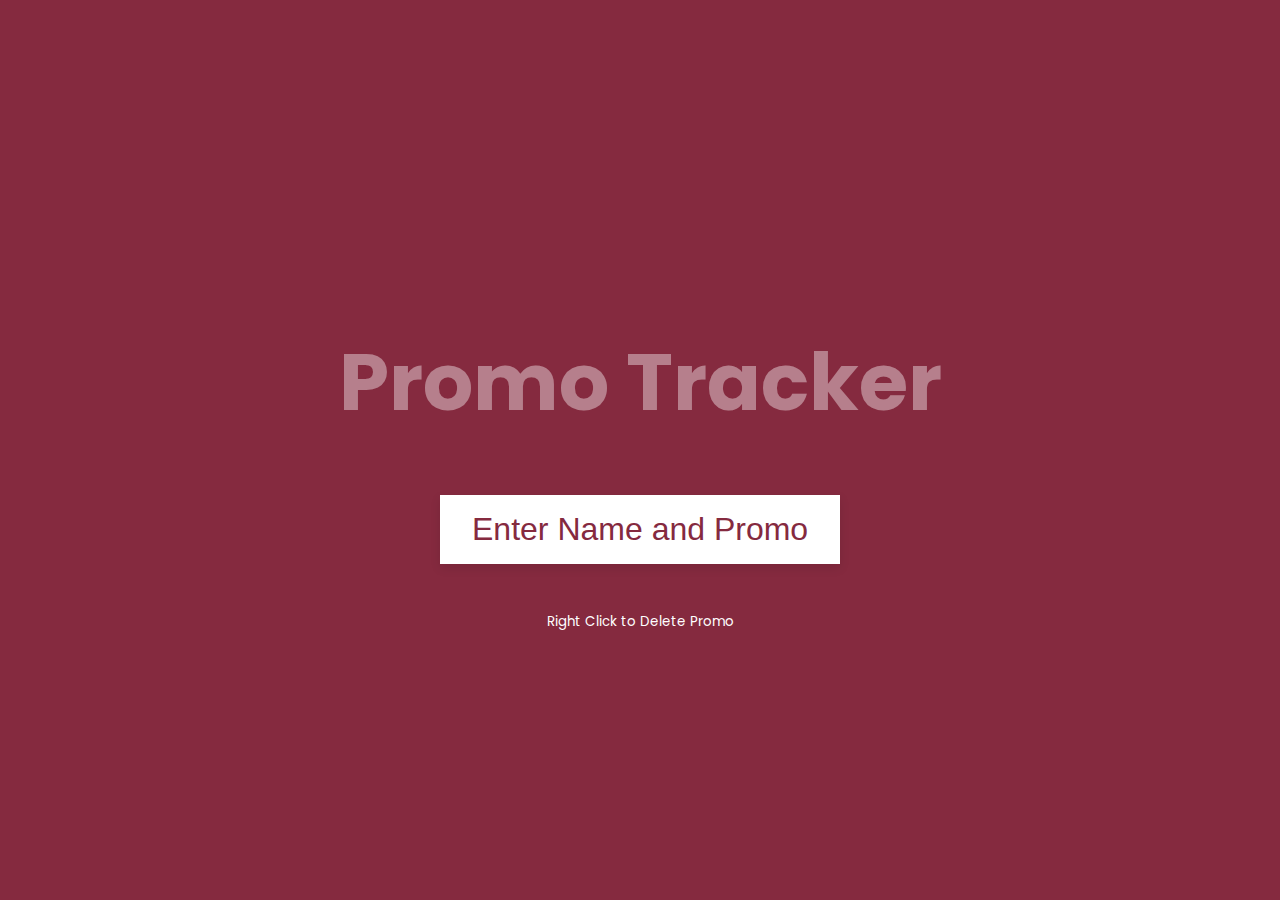
==== index.html @ 5605c36e "removed subfolder" ====
<!DOCTYPE html>
<html lang="en">
  <head>
    <meta charset="UTF-8" />
    <meta http-equiv="X-UA-Compatible" content="IE=edge" />
    <meta name="viewport" content="width=device-width, initial-scale=1.0" />
    <link rel="stylesheet" href="style.css" />

    <title>Promo Tracker</title>
    <link
      rel="shortcut icon"
      type="image/jpg"
      href="/th.png"
    />
  </head>
  <body>
    <h1>Promo Tracker</h1>

   
    <form action="" id="form">
      <input type="text" id="input" class="input" placeholder="Enter Name and Promo" autocomplete="off">
      <ul class="todos" id="todos">

      </ul>

    </form>
    <small>Right Click to Delete Promo</small>

    <script src="script.js"></script>
  </body>
</html>
---- style.css ----
@import url("https://fonts.googleapis.com/css2?family=Poppins:wght@200;400&display=swap");

* {
  box-sizing: border-box;
}

body {
  background-color: #852a3f;
  font-family: "Poppins", sans-serif;
  display: flex;
  flex-direction: column;
  align-items: center;
  justify-content: center;
  height: 100vh;
  margin: 0;
}


h1{
  color: #ffffff;
  font-size: 5rem;
  text-align: center;
  max-width: 100%;
  opacity: 0.4;
}


form{
  box-shadow: 0 4px 10px rgba(0,0,0,0.1);
  max-width: 100%;
  width: 400px;
}

.input{
  border: none;
  color: #852a3f;
  font-size: 2rem;
  padding: 1rem 2rem;
  display: block;
  width: 100%;
}

.input::placeholder{
  color: #852a3f;
}
.input:focus{
  outline-color: #852a3f;
}

.todos {
  background-color: #ffffff;
  padding: 0;
  margin: 0;
  list-style-type: none;
}

.todos li{
  border-top: 1px solid #852a3f;
  cursor: pointer;
  font-size: 1.5rem;
  padding: 1rem 2rem;
  color: #852a3f;
}

.todos li.completed{
  opacity: 0.4;
  text-decoration: line-through;
}
small{
  color: white;
  margin-top: 3rem;
  text-align: center;
}
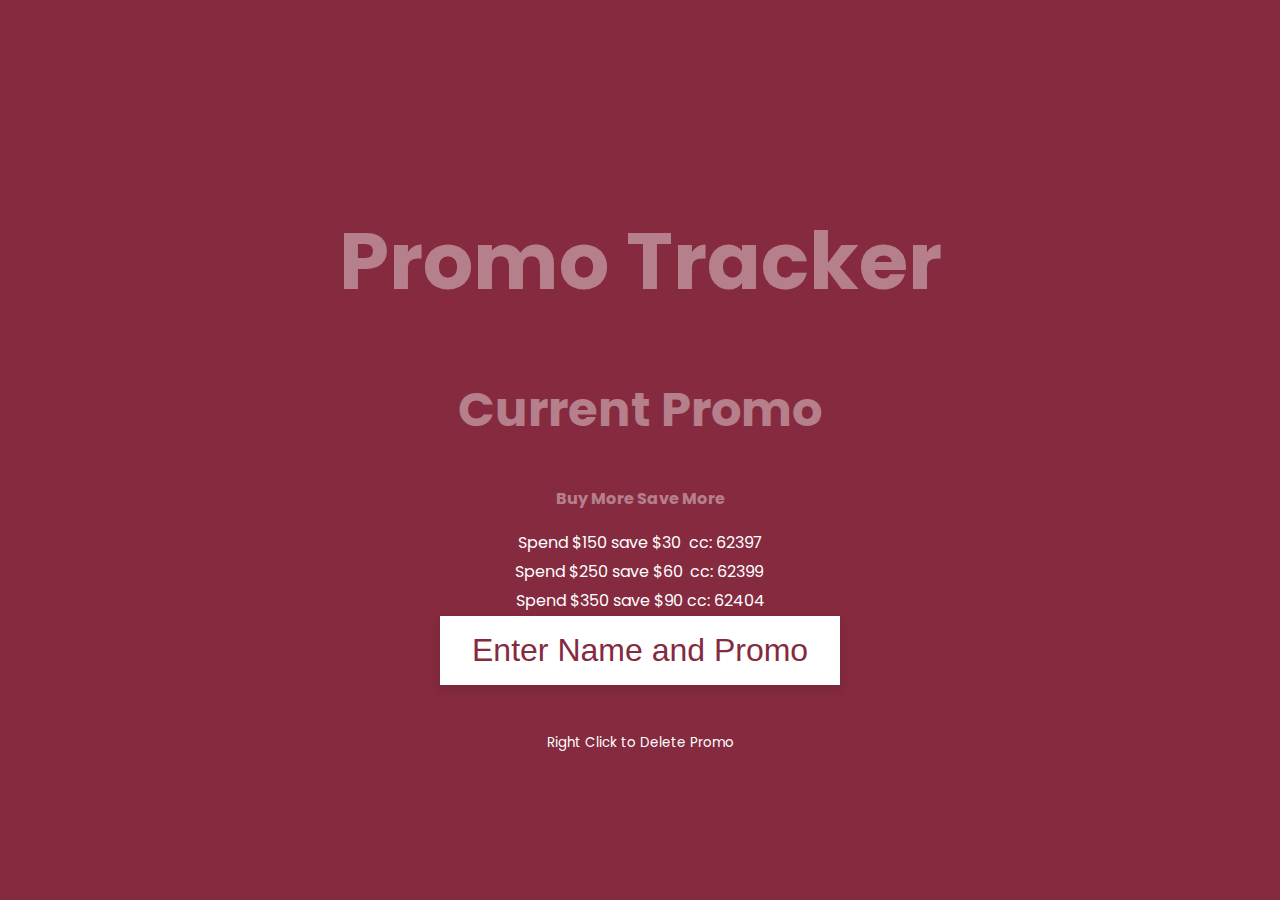
==== commit 316934ad: "added promo" ====
--- a/index.html
+++ b/index.html
@@ -14,8 +14,20 @@
     />
   </head>
   <body>
+  <div class="">
     <h1>Promo Tracker</h1>
+    <h2>Current Promo</h2>
+    <h3>Buy More Save More</h3>
+  </div> 
+  <table class="promos">
+    <tr><td>Spend $150 save $30</td><td>cc: 62397</td></tr>
+    <tr><td>Spend $250 save $60</td><td>cc: 62399</td></tr>
+    <tr><td>Spend $350 save $90</td><td>cc: 62404</td></tr>
+  </table>
 
+
+ 
+    
    
     <form action="" id="form">
       <input type="text" id="input" class="input" placeholder="Enter Name and Promo" autocomplete="off">
--- a/style.css
+++ b/style.css
@@ -23,7 +23,25 @@
   max-width: 100%;
   opacity: 0.4;
 }
+h2{
+  color: #ffffff;
+  font-size: 3rem;
+  text-align: center;
+  max-width: 100%;
+  opacity: 0.4;
+}
+h3{
+  color: #ffffff;
+  font-size: 1rem;
+  text-align: center;
+  max-width: 100%;
+  opacity: 0.4;
+}
 
+td{
+ color: #ffffff;
+ text-align: center;
+}
 
 form{
   box-shadow: 0 4px 10px rgba(0,0,0,0.1);
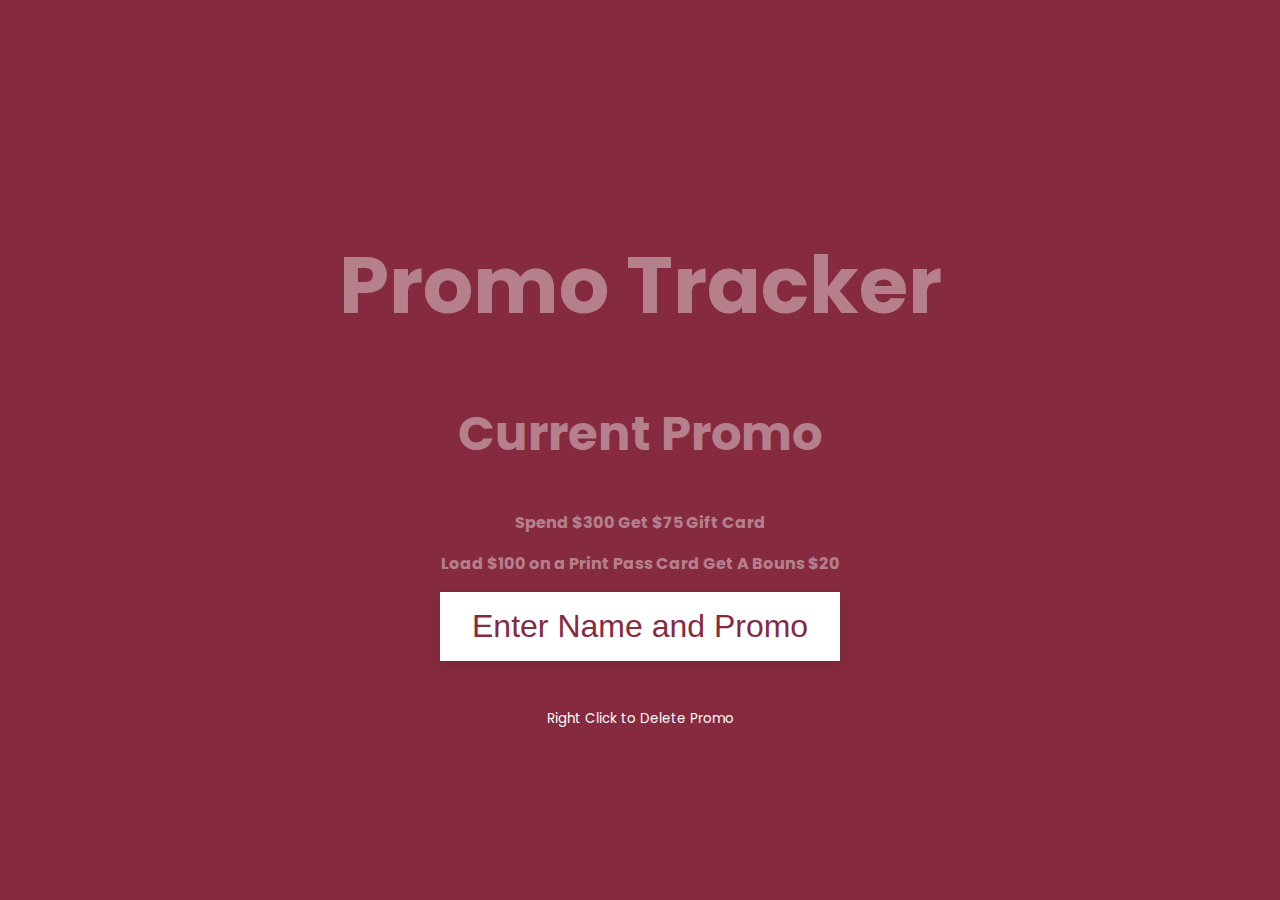
==== commit 3f9f2aa7: "Promos Updated" ====
--- a/index.html
+++ b/index.html
@@ -7,34 +7,25 @@
     <link rel="stylesheet" href="style.css" />
 
     <title>Promo Tracker</title>
-    <link
-      rel="shortcut icon"
-      type="image/jpg"
-      href="/th.png"
-    />
+    <link rel="shortcut icon" type="image/jpg" href="/th.png" />
   </head>
   <body>
-  <div class="">
-    <h1>Promo Tracker</h1>
-    <h2>Current Promo</h2>
-    <h3>Buy More Save More</h3>
-  </div> 
-  <table class="promos">
-    <tr><td>Spend $150 save $30</td><td>cc: 62397</td></tr>
-    <tr><td>Spend $250 save $60</td><td>cc: 62399</td></tr>
-    <tr><td>Spend $350 save $90</td><td>cc: 62404</td></tr>
-  </table>
+    <div class="">
+      <h1>Promo Tracker</h1>
+      <h2>Current Promo</h2>
+      <h3>Spend $300 Get $75 Gift Card</h3>
+      <h3>Load $100 on a Print Pass Card Get A Bouns $20</h3>
+    </div>
 
-
- 
-    
-   
     <form action="" id="form">
-      <input type="text" id="input" class="input" placeholder="Enter Name and Promo" autocomplete="off">
-      <ul class="todos" id="todos">
-
-      </ul>
-
+      <input
+        type="text"
+        id="input"
+        class="input"
+        placeholder="Enter Name and Promo"
+        autocomplete="off"
+      />
+      <ul class="todos" id="todos"></ul>
     </form>
     <small>Right Click to Delete Promo</small>
 
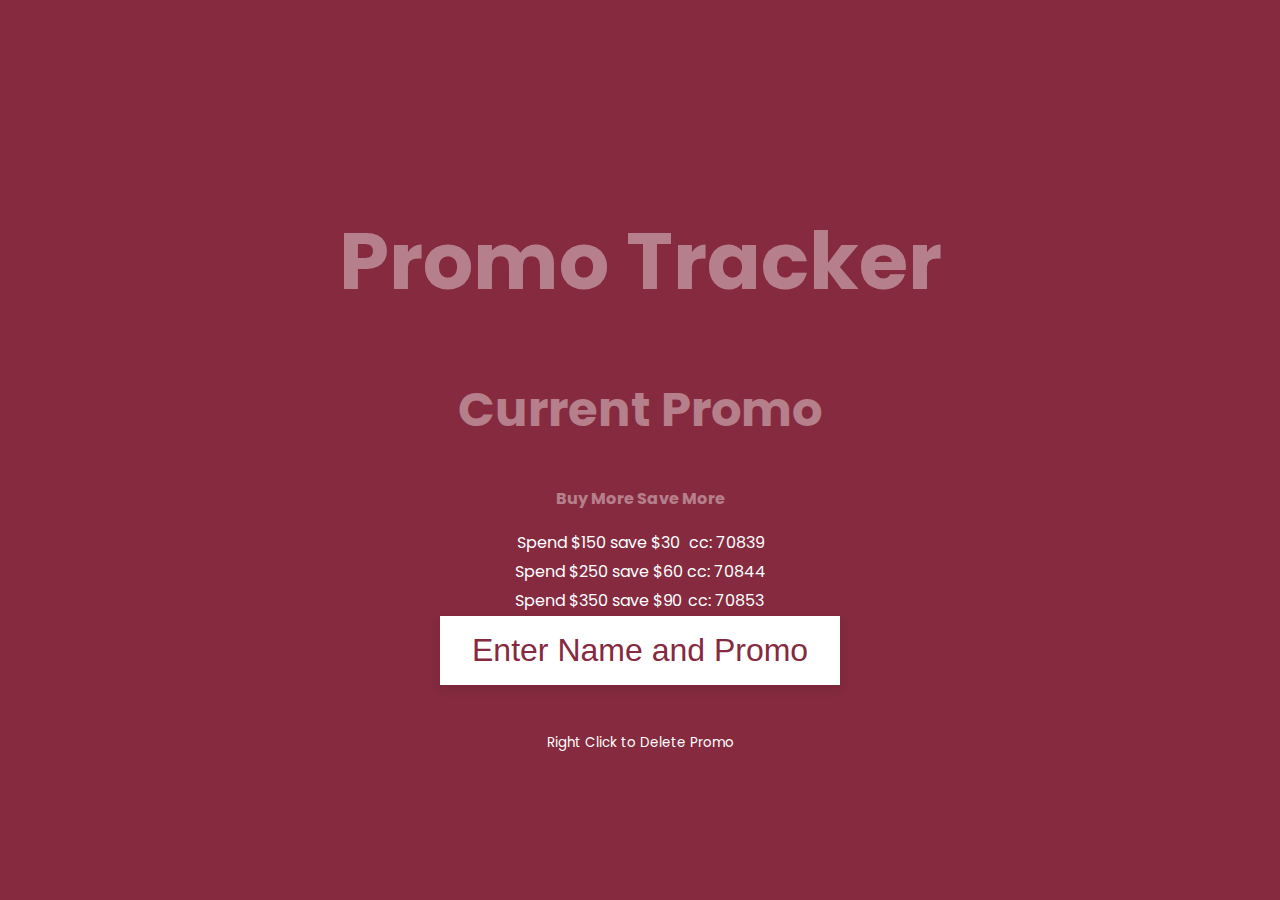
==== commit 3a83d858: "Updated Promos" ====
--- a/index.html
+++ b/index.html
@@ -13,8 +13,13 @@
     <div class="">
       <h1>Promo Tracker</h1>
       <h2>Current Promo</h2>
-      <h3>Spend $300 Get $75 Gift Card</h3>
-      <h3>Load $100 on a Print Pass Card Get A Bouns $20</h3>
+      <h3>Buy More Save More</h3>
+    </div> 
+    <table class="promos">
+      <tr><td>Spend $150 save $30</td><td>cc: 70839</td></tr>
+      <tr><td>Spend $250 save $60</td><td>cc: 70844</td></tr>
+      <tr><td>Spend $350 save $90</td><td>cc: 70853</td></tr>
+    </table>
     </div>
 
     <form action="" id="form">
